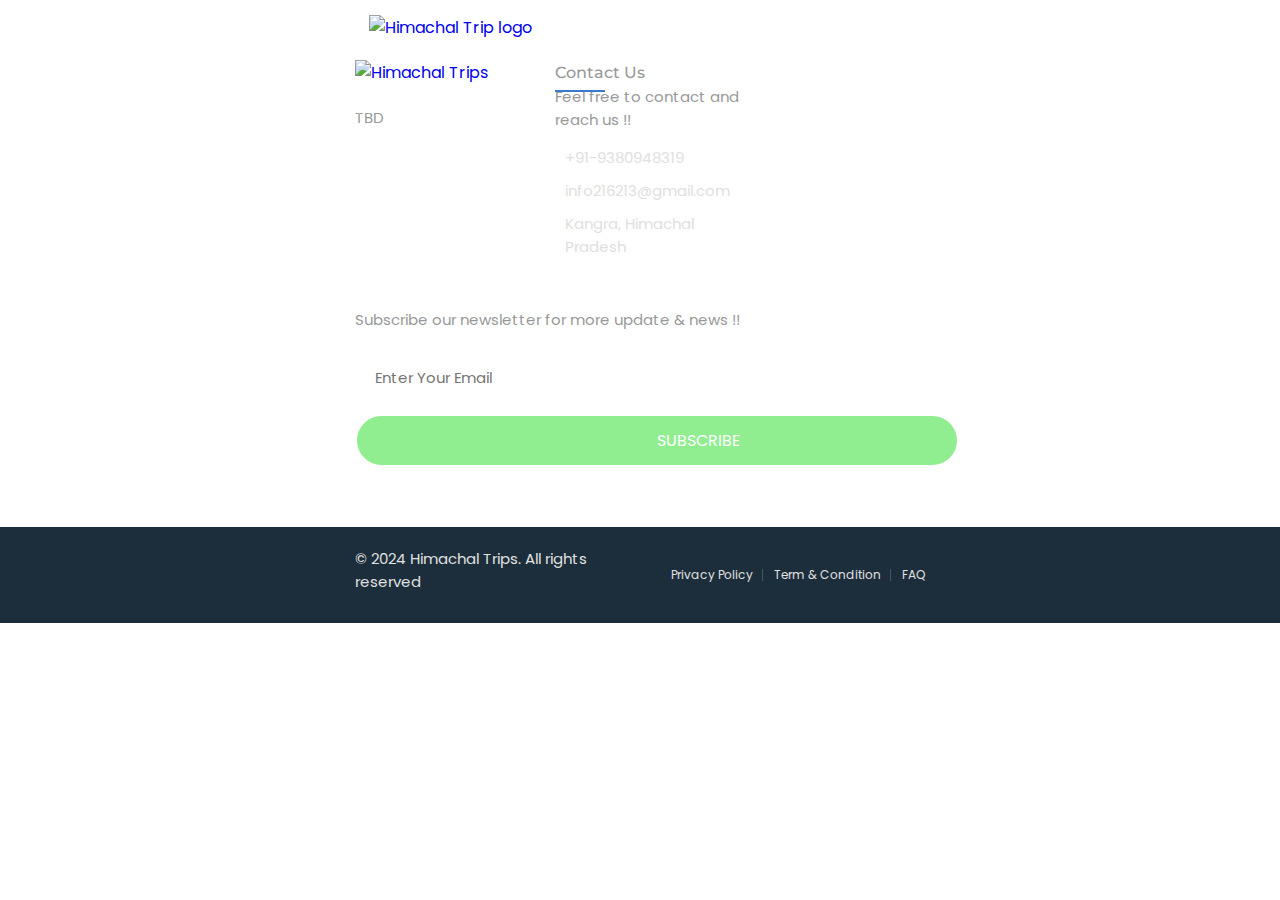
==== About Us Page/aboutus.html @ 24a139b8 "A" ====
<!DOCTYPE html>
<html lang="en">
<head>
  <meta charset="UTF-8">
  <meta http-equiv="X-UA-Compatible" content="IE=edge">
  <meta name="viewport" content="width=device-width, initial-scale=1.0">
  <title>Himachal Trip - Travel Agency</title>
  <link rel="shortcut icon" href="./favicon.svg" type="image/svg+xml">
  <link rel="stylesheet" href="./about us.css">
  <link rel="preconnect" href="https://fonts.googleapis.com">
  <link rel="preconnect" href="https://fonts.gstatic.com" crossorigin>
  <link href="https://fonts.googleapis.com/css2?family=Montserrat:wght@500;600;700;800&family=Poppins:wght@400;500;600;700&display=swap" rel="stylesheet">
</head>
<body id="top">
  <header class="header" data-header>
    <div class="header-top">
      <div class="container">
        <a href="#" class="logo">
          <img src="./assets/images/logo.svg" alt="Himachal Trip logo">
        </a>
      </div>
    </div>
    <div class="header-bottom">
      <div class="container">
        <ul class="social-list">
          <li><a href="https://www.facebook.com/aksihol" class="social-link" target="_blank" rel="noopener noreferrer"><ion-icon name="logo-facebook" aria-label="Facebook"></ion-icon></a></li>
          <li><a href="#" class="social-link"><ion-icon name="logo-twitter" aria-label="Twitter"></ion-icon></a></li>
          <li><a href="https://www.youtube.com/@akashsihol4386" class="social-link" target="_blank" rel="noopener noreferrer"><ion-icon name="logo-youtube" aria-label="YouTube"></ion-icon></a></li>
        </ul>
        <nav class="navbar" data-navbar>
          <ul class="navbar-list">
            <li><a href="C:\Users\Asus\OneDrive\Desktop\New folder\Himachal-Trips-main\index.html" class="navbar-link" data-nav-link>Home</a></li>
            <li><a href="#" class="navbar-link" data-nav-link>About Us</a></li>
            <li><a href="#destination" class="navbar-link" data-nav-link>Destination</a></li>
            <li><a href="#package" class="navbar-link" data-nav-link>Packages</a></li>
            <li><a href="#gallery" class="navbar-link" data-nav-link>Gallery</a></li>
            <li><a href="#contact" class="navbar-link" data-nav-link>Contact Us</a></li>
          </ul>
        </nav>
      </div>
    </div>
  </header>






    <!-- Main content of the page -->
    <main>
        <!-- Your content here -->
    </main>





































































    <footer class="footer">

      <div class="footer-top">
        <div class="container">
  
          <div class="footer-brand">
  
            <a href="#" class="logo">
              <img src="./assets/images/logo.svg" alt="Himachal Trips">
            </a>
  
            <p class="footer-text">
            TBD
            </p>
  
          </div>
  
          <div class="footer-contact">
  
            <h13 class="contact-title">Contact Us</h13>
  
            <p class="contact-text">
              Feel free to contact and reach us !!
            </p>
  
            <ul>
  
              <li class="contact-item">
                <ion-icon name="call-outline"></ion-icon>
  
                <a href="tel:+9380948319" class="contact-link">+91-9380948319</a>
              </li>
  
              <li class="contact-item">
                <ion-icon name="mail-outline"></ion-icon>
  
                <a href="mailto:info.tourly.com" class="contact-link">info216213@gmail.com</a>
              </li>
  
              <li class="contact-item">
                <ion-icon name="location-outline"></ion-icon>
  
                <address>Kangra, Himachal Pradesh</address>
              </li>
  
            </ul>
  
          </div>
  
          <div class="footer-form">
  
            <p class="form-text">
              Subscribe our newsletter for more update & news !!
            </p>
  
            <form action="" class="form-wrapper">
              <input type="email" name="email" class="input-field" placeholder="Enter Your Email" required>
  
              <button type="submit" class="btn btn-secondary">Subscribe</button>
            </form>
  
          </div>
  
        </div>
      </div>
  
      <div class="footer-bottom">
        <div class="container">
  
          <p class="copyright">
            &copy; 2024 <a href="">Himachal Trips</a>. All rights reserved
          </p>
  
          <ul class="footer-bottom-list">
  
            <li>
              <a href="#" class="footer-bottom-link">Privacy Policy</a>
            </li>
  
            <li>
              <a href="#" class="footer-bottom-link">Term & Condition</a>
            </li>
  
            <li>
              <a href="#" class="footer-bottom-link">FAQ</a>
            </li>
  
          </ul>
  
        </div>
      </div>
  
    </footer>
  
  
  
  
  
    <!-- 
      - #GO TO TOP
    -->
  
    <a href="#top" class="go-top" data-go-top>
      <ion-icon name="chevron-up-outline"></ion-icon>
    </a>
---- About Us Page/about us.css ----
:root {

  /**
   * colors
   */

  --united-nations-blue: hsl(214, 56%, 58%);
  --bright-navy-blue: hsl(214, 57%, 51%);
  --spanish-gray: hsl(0, 0%, 60%);
  --black-coral: hsl(225, 8%, 42%);
  --oxford-blue: hsl(208, 97%, 12%);
  --yale-blue: hsl(214, 72%, 33%);
  --blue-ncs: hsl(197, 100%, 36%);
  --gunmetal: hsl(206, 34%, 20%);
  --gainsboro: hsl(0, 0%, 88%);
  --cultured: hsl(0, 0%, 98%);
  --white: hsl(0, 0%, 100%);
  --black: hsl(0, 0%, 0%);
  --onyx: hsl(0, 0%, 25%);
  --jet: hsl(0, 0%, 20%);

  /**
   * typography
   */

  --ff-poppins: "Poppins", sans-serif;
  --ff-montserrat: "Montserrat", sans-serif;

  --fs-1: calc(20px + 3.5vw);
  --fs-2: calc(18px + 1.6vw);
  --fs-3: calc(16px + 0.45vw);
  --fs-4: 15px;
  --fs-5: 14px;
  --fs-6: 13px;
  --fs-7: 12px;
  --fs-8: 11px;

  --fw-500: 500;
  --fw-600: 600;
  --fw-700: 700;
  --fw-800: 800;

  /**
   * transition
   */

  --transition: 0.25s ease-in-out;

  /**
   * spacing
   */

  --section-padding: 60px;

  /**
   * border-radius
   */

  --radius-15: 15px;
  --radius-25: 25px;

}





/*-----------------------------------*\
 * #RESET
\*-----------------------------------*/

*, *::before, *::after {
  margin: 0;
  padding: 0;
  box-sizing: border-box;
}

li { list-style: none; }

a { text-decoration: none; }

a,
img,
span,
input,
label,
button,
ion-icon { display: block; }

input,
button {
  background: lightgreen;
  border: none;
  font: inherit;
}

button { cursor: pointer; }

input { width: 100%; }

ion-icon { pointer-events: none; }

html {
  font-family: var(--ff-poppins);
  scroll-behavior: smooth;
}

body { background: var(--white); }





/*-----------------------------------*\
 * #REUSED STYLE
\*-----------------------------------*/

.container { padding-inline: 15px; }

.btn {
  color: var(--white);
  text-transform: uppercase;
  font-size: var(--fs-5);
  border-radius: 100px;
  padding: var(--padding, 8px 18px);
  border: var(--border-width, 2px) solid transparent;
  transition: var(--transition);
}

.btn-primary {
  background: var(--bright-navy-blue);
  border-color: var(--bright-navy-blue);
}

.btn-primary:is(:hover, :focus) {
  background: var(--yale-blue);
  border-color: var(--yale-blue);
}

.btn-secondary { border-color: var(--white); }

.btn-secondary:is(:hover, :focus) { background: hsla(0, 0%, 100%, 0.1); }

.h1,
.h2,
.h3 {
  font-weight: var(--fw-800);
  font-family: var(--ff-montserrat);
  text-transform: uppercase;
}

.h1 {
  color: var(--white);
  font-size: var(--fs-1);
}

.h2,
.h3 { color: var(--gunmetal); }

.h2 { font-size: var(--fs-2); }

.h3 {
  font-size: var(--fs-3);
  font-weight: var(--fw-700);
}

.section-subtitle {
  color: var(--bright-navy-blue);
  font-size: var(--fs-5);
  text-transform: uppercase;
  font-family: var(--ff-montserrat);
  margin-bottom: 8px;
}

.section-title { margin-bottom: 15px; }

.section-text {
  color: var(--black-coral);
  margin-bottom: 30px;
}

.card-text {
  color: var(--black-coral);
  font-size: var(--fs-5);
}





/*-----------------------------------*\
 * #HEADER
\*-----------------------------------*/

.header {
  position: absolute;
  top: 0;
  left: 0;
  width: 100%;
  padding-top: 61px;
  z-index: 4;
}

.header-top {
  position: absolute;
  top: 0;
  left: 0;
  width: 100%;
  transition: var(--transition);
  border-bottom: 1px solid hsla(0, 0%, 100%, 0.1);
  padding-block: 15px;
  z-index: 1;
}

.header.active .header-top {
  position: fixed;
  background: var(--gunmetal);
}

.header-top .container {
  display: grid;
  grid-template-columns: repeat(3, 1fr);
  justify-items: flex-start;
  align-items: center;
}

.helpline-box .wrapper { display: none; }

.helpline-box .icon-box {
  background: var(--bright-navy-blue);
  padding: 6px;
  border-radius: 50%;
  color: var(--white);
}

.helpline-box .icon-box ion-icon { --ionicon-stroke-width: 40px; }

.header-top .logo { margin-inline: auto; }

.header-top .logo img { max-width: 100px; }

.header-btn-group {
  justify-self: flex-end;
  display: flex;
  align-items: center;
  gap: 10px;
  color: var(--white);
}

.search-btn,
.nav-open-btn {
  font-size: 30px;
  color: inherit;
}

.search-btn { font-size: 20px; }

.header-bottom { border-bottom: 1px solid hsla(0, 0%, 100%, 0.1); }

.header-bottom .container {
  display: flex;
  justify-content: space-between;
  align-items: center;
  padding-block: 15px;
}

.social-list {
  display: flex;
  align-items: center;
  gap: 5px;
}

.social-link {
  color: var(--white);
  padding: 8px;
  border: 1px solid hsla(0, 0%, 100%, 0.3);
  border-radius: 50%;
  font-size: 15px;
  transition: var(--transition);
}

.social-link:is(:hover, :focus) { background: hsla(0, 0%, 100%, 0.2); }

.header .btn { --padding: 4px 20px; }

.header .navbar {
  position: fixed;
  top: 0;
  right: -300px;
  width: 100%;
  max-width: 300px;
  height: 100%;
  background: var(--white);
  visibility: hidden;
  pointer-events: none;
  transition: 0.15s ease-in;
  z-index: 3;
}

.navbar.active {
  right: 0;
  visibility: visible;
  pointer-events: all;
  transition: 0.25s ease-out;
}

.navbar-top {
  display: flex;
  justify-content: space-between;
  align-items: center;
  padding: 40px 15px;
}

.navbar-top .logo img { width: 150px; }

.nav-close-btn {
  font-size: 20px;
  color: var(--bright-navy-blue);
}

.nav-close-btn ion-icon { --ionicon-stroke-width: 80px; }

.navbar-list { border-top: 1px solid hsla(0, 0%, 0%, 0.1); }

.navbar-list li { border-bottom: 1px solid hsla(0, 0%, 0%, 0.1); }

.navbar-link {
  padding: 15px 20px;
  color: var(--jet);
  font-weight: var(--fw-500);
  font-size: var(--fs-4);
  transition: var(--transition);
  text-transform: capitalize;
}

.navbar-link:is(:hover, :focus) { color: var(--bright-navy-blue); }

.overlay {
  position: fixed;
  inset: 0;
  background: var(--black);
  opacity: 0;
  pointer-events: none;
  z-index: 2;
  transition: var(--transition);
}

.overlay.active {
  opacity: 0.7;
  pointer-events: all;
}


 /*-----------------------------------*\
   * #HERO
  \*-----------------------------------*/
  

.hero {
  background-image: url("./About\ us\ images/book1");
  background-repeat: no-repeat;
  background-size: cover;
  background-position: center;
  background-color: hsla(0, 0%, 0%, 0.7);
  background-blend-mode: overlay;
  display: grid;
  place-items: center;
  min-height: 600px;
  text-align: center;
  padding-top: 125px;
}

.hero-title { margin-bottom: 20px; }

.hero-text {
  color: var(--white);
  font-size: var(--fs 1);
  margin-bottom: 30px;
}

.btn-group {
  display: flex;
  flex-wrap: wrap;
  justify-content: center;
  align-items: center;
  gap: 10px;
}


 
  /*-----------------------------------*\
   * #FOOTER
  \*-----------------------------------*/
  
  .footer-top {
    background: var(--white);
    padding-block: var(--section-padding);
    color: var(--spanish-gray);
  }
  
  .footer-brand { margin-bottom: 30px; }

  .footer-brand img { width: 180px; }
  
  .footer-brand .logo { margin-bottom: 20px; }
  
  .footer-text {
    font-size: var(--fs-5);
    line-height: 1.7;
  }
  
  .footer-contact { margin-bottom: 30px; }
  
  .contact-title {
    position: relative;
    font-family: var(--ff-montserrat);
    font-weight: var(--fw-500);
    margin-bottom: 30px;
  }
  
  .contact-title::after {
    content: "";
    position: absolute;
    bottom: -10px;
    left: 0;
    width: 50px;
    height: 2px;
    background: var(--bright-navy-blue);
  }
  
  .contact-text {
    font-size: var(--fs-5);
    margin-bottom: 15px;
    max-width: 200px;
  }
  
  .contact-item {
    display: flex;
    justify-content: flex-start;
    align-items: center;
    gap: 10px;
    margin-bottom: 10px;
  }
  
  .contact-item ion-icon { --ionicon-stroke-width: 40px; }
  
  .contact-link,
  address {
    font-style: normal;
    color: var(--gainsboro);
    font-size: var(--fs-5);
  }
  
  .contact-link:is(:hover, :focus) { color: var(--white); }
  
  .form-text {
    font-size: var(--fs-5);
    margin-bottom: 20px;
  }
  
  .footer-form .input-field {
    background: var(--white);
    font-size: var(--fs-5);
    padding: 15px 20px;
    border-radius: 100px;
    margin-bottom: 10px;
  }
  
  .footer-form .btn { width: 100%; }
  
  .footer-bottom {
    --gunmetal: hsl(205, 36%, 17%);
    background: var(--gunmetal);
    padding-block: 20px;
    text-align: center;
  }
  
  .copyright {
    color: var(--gainsboro);
    font-size: var(--fs-5);
    margin-bottom: 10px;
  }
  
  .copyright a {
    color: inherit;
    display: inline-block;
  }
  
  .copyright a:is(:hover, :focus) { color: var(--white); }
  
  .footer-bottom-list {
    display: flex;
    align-items: center;
    justify-content: center;
    gap: 21px;
  }
  
  .footer-bottom-list > li { position: relative; }
  
  .footer-bottom-list > li:not(:last-child)::after {
    content: "";
    position: absolute;
    top: 3px;
    right: -10px;
    bottom: 3px;
    width: 1px;
    background: hsla(0, 0%, 100%, 0.2);
  }
  
  .footer-bottom-link {
    color: var(--gainsboro);
    font-size: var(--fs-7);
    transition: var(--transition);
  }
  
  .footer-bottom-link:is(:hover, :focus) { color: var(--white); }
  
  
  .go-top {
    position: fixed;
    bottom: 15px;
    right: 15px;
    width: 35px;
    height: 35px;
    background: var(--bright-navy-blue);
    color: var(--white);
    display: grid;
    place-items: center;
    font-size: 18px;
    border-radius: 6px;
    box-shadow: 0 1px 3px hsla(0, 0%, 0%, 0.5);
    opacity: 0;
    transform: translateY(10px);
    visibility: hidden;
    transition: var(--transition);
  }
  
  .go-top.active {
    opacity: 0.8;
    transform: translateY(0);
    visibility: visible;
  }
  
  .go-top:is(:hover, :focus) { opacity: 1; }
  
  
  
  
  
  /*-----------------------------------*\
   * #MEDIA QUERIES
  \*-----------------------------------*/
  
  /**
   * responsive for larger than 580px screen
   */
  
  @media (min-width: 580px) {
  
    /**
     * REUSED STYLE
     */
  
    .container {
      max-width: 580px;
      margin-inline: auto;
    }
  
    .btn {
      --fs-5: 16px;
      --padding: 12px 300px;
    }
  
    section:not(.cta) :is(.section-subtitle, .section-title, .section-text) {
      text-align: center;
    }
  
    .section-text { margin-bottom: 40px; }
  
    .card-text { --fs-5: 15px; }
  
  
  
    /**
     * HEADER
     */
  
    .header { padding-top: 83px; }
  
    .helpline-box .icon-box { padding: 14px; }
  
    .header-top .logo img { max-width: unset; }
  
    .search-btn { font-size: 30px; }
  
    .nav-open-btn { font-size: 40px; }
  
    .header .btn {
      --fs-5: 14px;
      --padding: 6px 20px;
    }
  
  
  
    /**
     * HERO
     */
  
    .hero {
      min-height: 500px;
      padding-top: 25px;
    }
  
    .hero-text { --fs-3: 12px; }
  
    .btn-group { gap: 10px; }
  
  
    * POPULAR
    */
 
   .popular-card .card-content { right: auto; }
 
 
 
   /**
    * FOOTER
    */
 
   .footer .container {
     display: grid;
     grid-template-columns: 1fr 1fr;
     gap: 10px;
   }
 
   .footer-form { grid-column: span 20; }
 
   .footer-bottom { text-align: left; }
 
   .copyright { margin-bottom: 10; }
 
   .footer-bottom-list { justify-content: flex-end; }
 
 }
 
 
 
 
 
 /**
  * responsive for larger than 768px screen
  */
 
 @media (min-width: 768px) {
 
   /**
    * CUSTOM PROPERTY
    */
 
   :root {
 
     /**
      * typography
      */
 
     --fs-5: 15px;
 
   }
 
 
 
   /**
    * REUSED STYLE
    */
 
   .container { max-width: 600px; }
 
   .section-text {
     max-width: 60ch;
     margin-inline: auto;
   }
 
 
 
   /**
    * HEADER
    */
 
   .helpline-box {
     display: flex;
     justify-content: flex-start;
     align-items: center;
     gap: 10px;
   }
 
   .helpline-box .wrapper {
     display: block;
     color: var(--white);
     font-size: var(--fs-6);
   }
 
   .social-list { gap: 10px; }
 
 
 
   /**
    * POPULAR
    */
 
   .popular-list {
     display: grid;
     grid-template-columns: 1fr 1fr;
     gap: 30px;
     margin-bottom: 50px;
   }
 
   .popular-list > li:not(:last-child) { margin-bottom: 0; }
 
   .popular-card .card-content { right: 20px; }
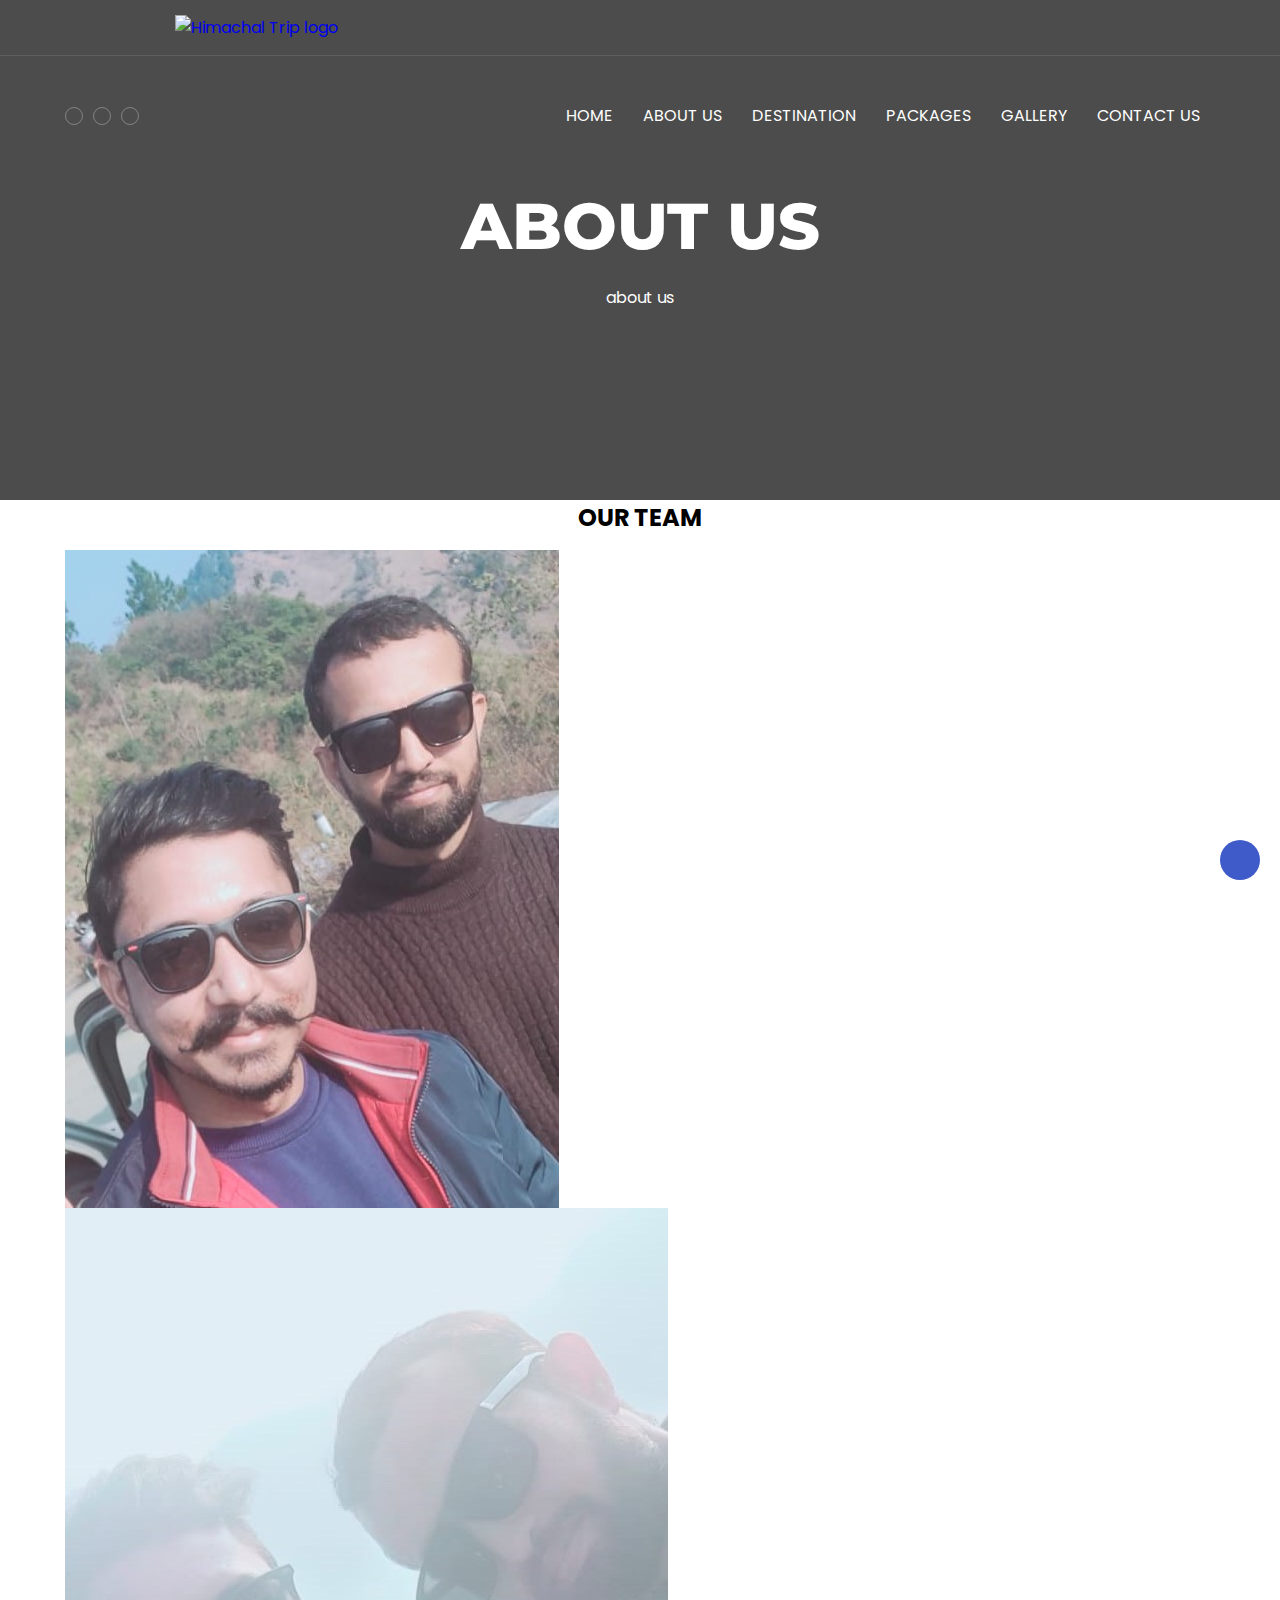
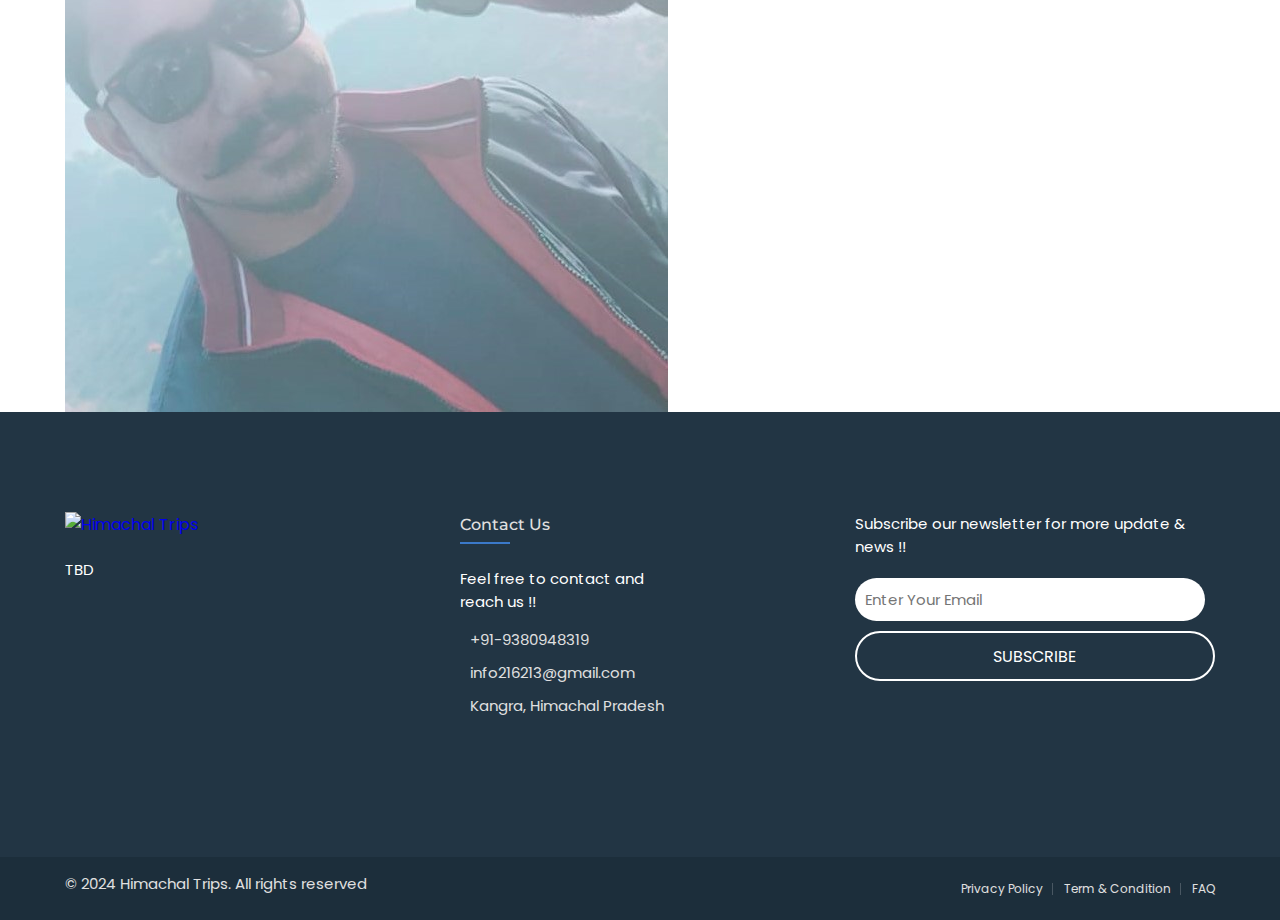
==== commit b0bd4549: "test" ====
--- a/About Us Page/aboutus.html
+++ b/About Us Page/aboutus.html
@@ -42,188 +42,195 @@
   </header>
 
 
-
-
-
-
-    <!-- Main content of the page -->
+  <!-- 
+    - #Main part
+  -->
+
+  <main>
+    <section class="hero" id="home">
+      <div class="container">
+        <h2 class="h1 hero-title">About Us</h2>
+        <p class="hero-text">about us</p>
+      </div>
+
+
+    </section>
+
     <main>
-        <!-- Your content here -->
-    </main>
-
-
-
-
-
-
-
-
-
-
-
-
-
-
-
-
-
-
-
-
-
-
-
-
-
-
-
-
-
-
-
-
-
-
-
-
-
-
-
-
-
-
-
-
-
-
-
-
-
-
-
-
-
-
-
-
-
-
-
-
-
-
-
-
-
-
-
-
-
-    <footer class="footer">
-
-      <div class="footer-top">
+      <section class="our team">
         <div class="container">
-  
-          <div class="footer-brand">
-  
-            <a href="#" class="logo">
-              <img src="./assets/images/logo.svg" alt="Himachal Trips">
-            </a>
-  
-            <p class="footer-text">
-            TBD
-            </p>
-  
+          <h2 class="section-title">OUR TEAM</h2>
+          <div class="destination-list">
+            <div class="destination-item">
+              <img src="About us images/OUR TEAM1.jpeg" alt="">
+              <h30 class="destination-title"></h30> 
+            </div>
+
+            <div class="destination-item">
+                <img src="./About us images/OUR TEAM2.jpeg" alt="Destination 2">
+                <h30 class="destination-title"></h30>
+                
+              </div>
+            
+            
+            <!-- Add more destination items as needed -->
           </div>
-  
-          <div class="footer-contact">
-  
-            <h13 class="contact-title">Contact Us</h13>
-  
-            <p class="contact-text">
-              Feel free to contact and reach us !!
-            </p>
-  
-            <ul>
-  
-              <li class="contact-item">
-                <ion-icon name="call-outline"></ion-icon>
-  
-                <a href="tel:+9380948319" class="contact-link">+91-9380948319</a>
-              </li>
-  
-              <li class="contact-item">
-                <ion-icon name="mail-outline"></ion-icon>
-  
-                <a href="mailto:info.tourly.com" class="contact-link">info216213@gmail.com</a>
-              </li>
-  
-              <li class="contact-item">
-                <ion-icon name="location-outline"></ion-icon>
-  
-                <address>Kangra, Himachal Pradesh</address>
-              </li>
-  
-            </ul>
-  
-          </div>
-  
-          <div class="footer-form">
-  
-            <p class="form-text">
-              Subscribe our newsletter for more update & news !!
-            </p>
-  
-            <form action="" class="form-wrapper">
-              <input type="email" name="email" class="input-field" placeholder="Enter Your Email" required>
-  
-              <button type="submit" class="btn btn-secondary">Subscribe</button>
-            </form>
-  
-          </div>
-  
-        </div>
-      </div>
-  
-      <div class="footer-bottom">
-        <div class="container">
-  
-          <p class="copyright">
-            &copy; 2024 <a href="">Himachal Trips</a>. All rights reserved
-          </p>
-  
-          <ul class="footer-bottom-list">
-  
-            <li>
-              <a href="#" class="footer-bottom-link">Privacy Policy</a>
-            </li>
-  
-            <li>
-              <a href="#" class="footer-bottom-link">Term & Condition</a>
-            </li>
-  
-            <li>
-              <a href="#" class="footer-bottom-link">FAQ</a>
-            </li>
-  
-          </ul>
-  
-        </div>
-      </div>
-  
-    </footer>
+        </div>
+      </section>
+     </main>
+     
+ 
+ 
   
   
+</body>
+</html>
+
+    </section>
+  </main>
+
   
-  
-  
-    <!-- 
-      - #GO TO TOP
-    -->
-  
-    <a href="#top" class="go-top" data-go-top>
-      <ion-icon name="chevron-up-outline"></ion-icon>
-    </a>
-  
-  
-  +
+
+  <!-- 
+    - #FOOTER
+  -->
+
+  <footer class="footer">
+
+    <div class="footer-top">
+      <div class="container">
+
+        <div class="footer-brand">
+
+          <a href="#" class="logo">
+            <img src="./assets/images/logo.svg" alt="Himachal Trips">
+          </a>
+
+          <p class="footer-text">
+          TBD
+          </p>
+
+        </div>
+
+        <div class="footer-contact">
+
+          <h13 class="contact-title">Contact Us</h13>
+
+          <p class="contact-text">
+            Feel free to contact and reach us !!
+          </p>
+
+          <ul>
+
+            <li class="contact-item">
+              <ion-icon name="call-outline"></ion-icon>
+
+              <a href="tel:+9380948319" class="contact-link">+91-9380948319</a>
+            </li>
+
+            <li class="contact-item">
+              <ion-icon name="mail-outline"></ion-icon>
+
+              <a href="mailto:info.tourly.com" class="contact-link">info216213@gmail.com</a>
+            </li>
+
+            <li class="contact-item">
+              <ion-icon name="location-outline"></ion-icon>
+
+              <address>Kangra, Himachal Pradesh</address>
+            </li>
+
+          </ul>
+
+        </div>
+
+        <div class="footer-form">
+
+          <p class="form-text">
+            Subscribe our newsletter for more update & news !!
+          </p>
+
+          <form action="" class="form-wrapper">
+            <input type="email" name="email" class="input-field" placeholder="Enter Your Email" required>
+
+            <button type="submit" class="btn btn-secondary">Subscribe</button>
+          </form>
+
+        </div>
+
+      </div>
+    </div>
+
+    <div class="footer-bottom">
+      <div class="container">
+
+        <p class="copyright">
+          &copy; 2024 <a href="">Himachal Trips</a>. All rights reserved
+        </p>
+
+        <ul class="footer-bottom-list">
+
+          <li>
+            <a href="#" class="footer-bottom-link">Privacy Policy</a>
+          </li>
+
+          <li>
+            <a href="#" class="footer-bottom-link">Term & Condition</a>
+          </li>
+
+          <li>
+            <a href="#" class="footer-bottom-link">FAQ</a>
+          </li>
+
+        </ul>
+
+      </div>
+    </div>
+
+  </footer>
+
+
+
+
+
+  <!-- 
+    - #GO TO TOP
+  -->
+
+  <a href="#top" class="go-top" data-go-top>
+    <ion-icon name="chevron-up-outline"></ion-icon>
+  </a>
+
+
+
+
+
+  <!-- 
+    - custom js link
+  -->
+  <script src="./assets/js/script.js"></script>
+
+  <!-- 
+    - ionicon link
+  -->
+  <script type="module" src="https://unpkg.com/ionicons@5.5.2/dist/ionicons/ionicons.esm.js"></script>
+  <script nomodule src="https://unpkg.com/ionicons@5.5.2/dist/ionicons/ionicons.js"></script>
+
+</body>
+
+</html>
+
+
+
+
+
+
+
+
+
+
+
+
+
+
--- a/About Us Page/about us.css
+++ b/About Us Page/about us.css
@@ -1,3 +1,19 @@
+/*-----------------------------------*\
+ * #style.css
+\*-----------------------------------*/
+
+/**
+ * copyright 2022 codewithsadee
+ */
+
+
+
+
+
+/*-----------------------------------*\
+ * #CUSTOM PROPERTY
+\*-----------------------------------*/
+
 :root {
 
   /**
@@ -351,13 +367,15 @@
 }
 
 
- /*-----------------------------------*\
-   * #HERO
-  \*-----------------------------------*/
-  
+
+
+
+/*-----------------------------------*\
+ * #HERO
+\*-----------------------------------*/
 
 .hero {
-  background-image: url("./About\ us\ images/book1");
+  background-image: url("../Booking\ page/booking images/book2.jpg");
   background-repeat: no-repeat;
   background-size: cover;
   background-position: center;
@@ -387,343 +405,726 @@
 }
 
 
+
+
+
+/*-----------------------------------*\
+ * #TOUR SEARCH
+\*-----------------------------------*/
+
+.tour-search {
+  background: var(--yale-blue);
+  padding-block: var(--section-padding);
+}
+
+.tour-search-form .input-label {
+  color: var(--white);
+  font-size: var(--fs-4);
+  margin-left: 20px;
+  margin-bottom: 10px;
+}
+
+.tour-search-form .input-field {
+  background: var(--white);
+  padding: 10px 15px;
+  font-size: var(--fs-5);
+  border-radius: 50px;
+}
+
+.tour-search-form .input-field::placeholder { color: var(--spanish-gray); }
+
+.tour-search-form .input-field::-webkit-datetime-edit {
+  color: var(--spanish-gray);
+  text-transform: uppercase;
+}
+
+.tour-search-form .input-wrapper { margin-bottom: 15px; }
+
+.tour-search .btn {
+  width: 100%;
+  --border-width: 1px;
+  font-weight: var(--fw-600);
+  margin-top: 35px;
+}
+
+
+
+
+
+/*-----------------------------------*\
+ * #FOOTER
+\*-----------------------------------*/
+
+.footer-top {
+  background: var(--white);
+  padding-block: var(--section-padding);
+  color: var(--spanish-gray);
+}
+
+.footer-brand { margin-bottom: 30px; }
+
+.footer-brand img { width: 180px; }
+
+.footer-brand .logo { margin-bottom: 20px; }
+
+.footer-text {
+  font-size: var(--fs-5);
+  line-height: 1.7;
+}
+
+.footer-contact { margin-bottom: 30px; }
+
+.contact-title {
+  position: relative;
+  font-family: var(--ff-montserrat);
+  font-weight: var(--fw-500);
+  margin-bottom: 30px;
+}
+
+.contact-title::after {
+  content: "";
+  position: absolute;
+  bottom: -10px;
+  left: 0;
+  width: 50px;
+  height: 2px;
+  background: var(--bright-navy-blue);
+}
+
+.contact-text {
+  font-size: var(--fs-5);
+  margin-bottom: 15px;
+  max-width: 200px;
+}
+
+.contact-item {
+  display: flex;
+  justify-content: flex-start;
+  align-items: center;
+  gap: 10px;
+  margin-bottom: 10px;
+}
+
+.contact-item ion-icon { --ionicon-stroke-width: 40px; }
+
+.contact-link,
+address {
+  font-style: normal;
+  color: var(--gainsboro);
+  font-size: var(--fs-5);
+}
+
+.contact-link:is(:hover, :focus) { color: var(--white); }
+
+.form-text {
+  font-size: var(--fs-5);
+  margin-bottom: 20px;
+}
+
+.footer-form .input-field {
+  background: var(--white);
+  font-size: var(--fs-5);
+  padding: 15px 20px;
+  border-radius: 100px;
+  margin-bottom: 10px;
+}
+
+.footer-form .btn { width: 100%; }
+
+.footer-bottom {
+  --gunmetal: hsl(205, 36%, 17%);
+  background: var(--gunmetal);
+  padding-block: 20px;
+  text-align: center;
+}
+
+.copyright {
+  color: var(--gainsboro);
+  font-size: var(--fs-5);
+  margin-bottom: 10px;
+}
+
+.copyright a {
+  color: inherit;
+  display: inline-block;
+}
+
+.copyright a:is(:hover, :focus) { color: var(--white); }
+
+.footer-bottom-list {
+  display: flex;
+  align-items: center;
+  justify-content: center;
+  gap: 21px;
+}
+
+.footer-bottom-list > li { position: relative; }
+
+.footer-bottom-list > li:not(:last-child)::after {
+  content: "";
+  position: absolute;
+  top: 3px;
+  right: -10px;
+  bottom: 3px;
+  width: 1px;
+  background: hsla(0, 0%, 100%, 0.2);
+}
+
+.footer-bottom-link {
+  color: var(--gainsboro);
+  font-size: var(--fs-7);
+  transition: var(--transition);
+}
+
+.footer-bottom-link:is(:hover, :focus) { color: var(--white); }
+
+
+
+
+
+
+
+
+
+/*-----------------------------------*\
+ * #MEDIA QUERIES
+\*-----------------------------------*/
+
+/**
+ * responsive for larger than 580px screen
+ */
+
+@media (min-width: 580px) {
+
+  /**
+   * REUSED STYLE
+   */
+
+  .container {
+    max-width: 580px;
+    margin-inline: auto;
+  }
+
+  .btn {
+    --fs-5: 16px;
+    --padding: 12px 300px;
+  }
+
+  section:not(.cta) :is(.section-subtitle, .section-title, .section-text) {
+    text-align: center;
+  }
+
+  .section-text { margin-bottom: 40px; }
+
+  .card-text { --fs-5: 15px; }
+
+
+
+  /**
+   * HEADER
+   */
+
+  .header { padding-top: 83px; }
+
+  .helpline-box .icon-box { padding: 14px; }
+
+  .header-top .logo img { max-width: unset; }
+
+  .search-btn { font-size: 30px; }
+
+  .nav-open-btn { font-size: 40px; }
+
+  .header .btn {
+    --fs-5: 14px;
+    --padding: 6px 20px;
+  }
+
+
+
+  /**
+   * HERO
+   */
+
+  .hero {
+    min-height: 500px;
+    padding-top: 25px;
+  }
+
+  .hero-text { --fs-3: 12px; }
+
+  .btn-group { gap: 10px; }
+
+
+
+
+
+
+
  
-  /*-----------------------------------*\
-   * #FOOTER
-  \*-----------------------------------*/
-  
-  .footer-top {
-    background: var(--white);
-    padding-block: var(--section-padding);
-    color: var(--spanish-gray);
-  }
-  
-  .footer-brand { margin-bottom: 30px; }
-
-  .footer-brand img { width: 180px; }
-  
-  .footer-brand .logo { margin-bottom: 20px; }
-  
-  .footer-text {
-    font-size: var(--fs-5);
-    line-height: 1.7;
-  }
-  
-  .footer-contact { margin-bottom: 30px; }
-  
-  .contact-title {
-    position: relative;
-    font-family: var(--ff-montserrat);
-    font-weight: var(--fw-500);
-    margin-bottom: 30px;
-  }
-  
-  .contact-title::after {
-    content: "";
-    position: absolute;
-    bottom: -10px;
-    left: 0;
-    width: 50px;
-    height: 2px;
-    background: var(--bright-navy-blue);
-  }
-  
-  .contact-text {
-    font-size: var(--fs-5);
-    margin-bottom: 15px;
-    max-width: 200px;
-  }
-  
-  .contact-item {
+
+
+
+  /**
+   * FOOTER
+   */
+
+  .footer .container {
+    display: grid;
+    grid-template-columns: 1fr 1fr;
+    gap: 10px;
+  }
+
+  .footer-form { grid-column: span 20; }
+
+  .footer-bottom { text-align: left; }
+
+  .copyright { margin-bottom: 10; }
+
+  .footer-bottom-list { justify-content: flex-end; }
+
+}
+
+
+
+
+
+/**
+ * responsive for larger than 768px screen
+ */
+
+@media (min-width: 768px) {
+
+  /**
+   * CUSTOM PROPERTY
+   */
+
+  :root {
+
+    /**
+     * typography
+     */
+
+    --fs-5: 15px;
+
+  }
+
+
+
+  /**
+   * REUSED STYLE
+   */
+
+  .container { max-width: 600px; }
+
+  .section-text {
+    max-width: 60ch;
+    margin-inline: auto;
+  }
+
+
+
+  /**
+   * HEADER
+   */
+
+  .helpline-box {
     display: flex;
     justify-content: flex-start;
     align-items: center;
     gap: 10px;
-    margin-bottom: 10px;
-  }
+  }
+
+  .helpline-box .wrapper {
+    display: block;
+    color: var(--white);
+    font-size: var(--fs-6);
+  }
+
+  .social-list { gap: 10px; }
+
+
+
+  /**
+   * FOOTER
+   */
+
   
-  .contact-item ion-icon { --ionicon-stroke-width: 40px; }
+
+
+
+
+/**
+ * responsive for larger than 992px screen
+ */
+
+@media (min-width: 992px) {
+
+  /**
+   * REUSED STYLE
+   */
+
+  .container { max-width: 1050px; }
+
+
+
+  /**
+   * HEADER
+   */
+
+  .header.active .header-top {
+    position: unset;
+    background: unset;
+  }
+
+  .nav-open-btn,
+  .navbar-top { display: none; }
+
+  .header-bottom { border-bottom: none; }
+
+  .header.active .header-bottom {
+    position: fixed;
+    top: 0;
+    left: 0;
+    width: 100%;
+    background: var(--white);
+    color: var(--onyx);
+    box-shadow: 0 2px 5px hsla(0, 0%, 0%, 0.08);
+    transition: var(--transition);
+  }
+
+  .header-bottom .container { padding-block: 0; }
+
+  .header .navbar { all: unset; }
+
+  .navbar-list {
+    border-top: none;
+    display: flex;
+    justify-content: center;
+    align-items: center;
+  }
+
+  .navbar-list li { border-bottom: none; }
+
+  .navbar-link {
+    color: var(--white);
+    --fs-4: 16px;
+    font-weight: unset;
+    text-transform: uppercase;
+    padding: 20px 15px;
+  }
+
+  .header.active .navbar-link { color: var(--onyx); }
+
+  .header.active .navbar-link:is(:hover, :focus) { color: var(--bright-navy-blue); }
+
+  .header.active .social-link {
+    color: var(--onyx);
+    border-color: hsla(0, 0%, 0%, 0.15);
+  }
+
+  .overlay { display: none; }
+
+
+
+  /**
+   * HERO
+   */
+
+  .hero .container { max-width: 740px; }
+
+
+
+
   
-  .contact-link,
-  address {
-    font-style: normal;
-    color: var(--gainsboro);
-    font-size: var(--fs-5);
-  }
-  
-  .contact-link:is(:hover, :focus) { color: var(--white); }
-  
-  .form-text {
-    font-size: var(--fs-5);
-    margin-bottom: 20px;
-  }
-  
-  .footer-form .input-field {
-    background: var(--white);
-    font-size: var(--fs-5);
-    padding: 15px 20px;
-    border-radius: 100px;
-    margin-bottom: 10px;
-  }
-  
-  .footer-form .btn { width: 100%; }
-  
-  .footer-bottom {
-    --gunmetal: hsl(205, 36%, 17%);
-    background: var(--gunmetal);
-    padding-block: 20px;
-    text-align: center;
-  }
-  
-  .copyright {
-    color: var(--gainsboro);
-    font-size: var(--fs-5);
-    margin-bottom: 10px;
-  }
-  
-  .copyright a {
-    color: inherit;
-    display: inline-block;
-  }
-  
-  .copyright a:is(:hover, :focus) { color: var(--white); }
-  
-  .footer-bottom-list {
-    display: flex;
-    align-items: center;
-    justify-content: center;
-    gap: 21px;
-  }
-  
-  .footer-bottom-list > li { position: relative; }
-  
-  .footer-bottom-list > li:not(:last-child)::after {
-    content: "";
-    position: absolute;
-    top: 3px;
-    right: -10px;
-    bottom: 3px;
-    width: 1px;
-    background: hsla(0, 0%, 100%, 0.2);
-  }
-  
-  .footer-bottom-link {
-    color: var(--gainsboro);
-    font-size: var(--fs-7);
-    transition: var(--transition);
-  }
-  
-  .footer-bottom-link:is(:hover, :focus) { color: var(--white); }
-  
-  
-  .go-top {
-    position: fixed;
-    bottom: 15px;
-    right: 15px;
-    width: 35px;
-    height: 35px;
-    background: var(--bright-navy-blue);
-    color: var(--white);
-    display: grid;
-    place-items: center;
-    font-size: 18px;
-    border-radius: 6px;
-    box-shadow: 0 1px 3px hsla(0, 0%, 0%, 0.5);
-    opacity: 0;
-    transform: translateY(10px);
-    visibility: hidden;
-    transition: var(--transition);
-  }
-  
-  .go-top.active {
-    opacity: 0.8;
-    transform: translateY(0);
-    visibility: visible;
-  }
-  
-  .go-top:is(:hover, :focus) { opacity: 1; }
-  
-  
-  
-  
-  
-  /*-----------------------------------*\
-   * #MEDIA QUERIES
-  \*-----------------------------------*/
-  
-  /**
-   * responsive for larger than 580px screen
-   */
-  
-  @media (min-width: 580px) {
-  
+
+
+/**
+ * responsive for larger than 1200px screen
+ */
+
+@media (min-width: 1200px) {
+
+  /**
+   * CUSTOM PROPERTY
+   */
+
+  :root {
+
     /**
-     * REUSED STYLE
+     * spacing
      */
-  
-    .container {
-      max-width: 580px;
-      margin-inline: auto;
-    }
-  
-    .btn {
-      --fs-5: 16px;
-      --padding: 12px 300px;
-    }
-  
-    section:not(.cta) :is(.section-subtitle, .section-title, .section-text) {
-      text-align: center;
-    }
-  
-    .section-text { margin-bottom: 40px; }
-  
-    .card-text { --fs-5: 15px; }
-  
-  
-  
-    /**
-     * HEADER
-     */
-  
-    .header { padding-top: 83px; }
-  
-    .helpline-box .icon-box { padding: 14px; }
-  
-    .header-top .logo img { max-width: unset; }
-  
-    .search-btn { font-size: 30px; }
-  
-    .nav-open-btn { font-size: 40px; }
-  
-    .header .btn {
-      --fs-5: 14px;
-      --padding: 6px 20px;
-    }
-  
-  
-  
-    /**
-     * HERO
-     */
-  
-    .hero {
-      min-height: 500px;
-      padding-top: 25px;
-    }
-  
-    .hero-text { --fs-3: 12px; }
-  
-    .btn-group { gap: 10px; }
-  
-  
-    * POPULAR
-    */
- 
-   .popular-card .card-content { right: auto; }
+
+    --section-padding: 100px;
+
+  }
+
+
+
+  /**
+   * REUSED STYLE
+   */
+
+  .container { max-width: 1180px; }
+
+}
+
+
+
+
+
+.place {
+  margin-bottom: 100px;
+}
+
+.place-image {
+  max-width: 100%;
+  height: auto;
+  display: block;
+  margin-bottom: 10px;
+}
+
+.place-name {
+  margin-top: 10px;
+  font-size: 18px;
+  font-weight: 600;
+  color: white;
+}
  
  
- 
-   /**
-    * FOOTER
-    */
- 
-   .footer .container {
-     display: grid;
-     grid-template-columns: 1fr 1fr;
-     gap: 10px;
-   }
- 
-   .footer-form { grid-column: span 20; }
- 
-   .footer-bottom { text-align: left; }
- 
-   .copyright { margin-bottom: 10; }
- 
-   .footer-bottom-list { justify-content: flex-end; }
- 
- }
- 
- 
- 
- 
- 
- /**
-  * responsive for larger than 768px screen
-  */
- 
- @media (min-width: 768px) {
- 
-   /**
-    * CUSTOM PROPERTY
-    */
- 
-   :root {
- 
-     /**
-      * typography
-      */
- 
-     --fs-5: 15px;
- 
-   }
- 
- 
- 
-   /**
-    * REUSED STYLE
-    */
- 
-   .container { max-width: 600px; }
- 
-   .section-text {
-     max-width: 60ch;
-     margin-inline: auto;
-   }
- 
- 
- 
-   /**
-    * HEADER
-    */
- 
-   .helpline-box {
-     display: flex;
-     justify-content: flex-start;
-     align-items: center;
-     gap: 10px;
-   }
- 
-   .helpline-box .wrapper {
-     display: block;
-     color: var(--white);
-     font-size: var(--fs-6);
-   }
- 
-   .social-list { gap: 10px; }
- 
- 
- 
-   /**
-    * POPULAR
-    */
- 
-   .popular-list {
-     display: grid;
-     grid-template-columns: 1fr 1fr;
-     gap: 30px;
-     margin-bottom: 50px;
-   }
- 
-   .popular-list > li:not(:last-child) { margin-bottom: 0; }
- 
-   .popular-card .card-content { right: 20px; }
-     
+
+/* Targeting the h3 element inside the #service-details section */
+#service-details .container h3 {
+margin-top: -120px; /* Adjust the value as needed */
+margin-bottom: 20px; 
+color: aliceblue;/
+/* You can also use shorthand for margin to set all sides at once */
+/* margin: 20px 0; */ /* This sets top and bottom margins to 20px, left and right to 0 */
+}
+
+
+/* Basic styling for all h4 elements */
+h4 {
+color: white; /* Text color */
+font-size: 24px; /* Font size */
+font-weight: itelic; /* Font weight */
+margin-top: 20px; /* Top margin */
+margin-bottom: 20px; /* Bottom margin */
+text-align: left; /* Center align text */
+text-transform: uppercase; /* Transform text to uppercase */
+letter-spacing: 1px; /* Space between letters */
+}
+
+/* Change text color for the h4 element */
+h5 {
+color: blue; /* Replace with your desired color */
+}
+
+/* Change text color for the paragraph element */
+p {
+color: white; /* Replace with your desired color */
+}
+
+/* Change text color using a class */
+.header {
+color: red; /* Replace with your desired color */
+}
+
+.paragraph {
+color: purple; /* Replace with your desired color */
+}
+
   
 
-
-
-
-
-
-
-  +/*-----------------------------------*\
+* #FOOTER
+\*-----------------------------------*/
+
+.footer-top {
+background: var(--gunmetal);
+padding-block: var(--section-padding);
+color: var(--gainsboro);
+}
+
+.footer-brand { margin-bottom: 30px; }
+
+.footer-brand img { width: 180px; }
+
+.footer-brand .logo { margin-bottom: 20px; }
+
+.footer-text {
+font-size: var(--fs-5);
+line-height: 1.7;
+}
+
+.footer-contact { margin-bottom: 30px; 
+align-self: var(--radius-25);}
+
+.contact-title {
+position: relative;
+font-family: var(--ff-montserrat);
+font-weight: var(--fw-500);
+margin-bottom: 30px;
+}
+
+.contact-title::after {
+content: "";
+position: absolute;
+bottom: -10px;
+left: 0;
+width: 50px;
+height: 2px;
+background: var(--bright-navy-blue);
+}
+
+.contact-text {
+font-size: var(--fs-5);
+margin-top: 30px;
+margin-bottom: 15px;
+max-width: 200px;
+}
+
+.contact-item {
+display: flex;
+justify-content: flex-start;
+align-items: center;
+gap: 10px;
+margin-bottom: 10px;
+}
+
+.contact-item ion-icon { --ionicon-stroke-width: 40px; }
+
+.contact-link,
+address {
+font-style: normal;
+color: var(--gainsboro);
+font-size: var(--fs-5);
+}
+
+.contact-link:is(:hover, :focus) { color: var(--white); }
+
+.footer-form {
+align-items: flex-end;
+}
+
+.form-text {
+align-items: center;
+font-size: var(--fs-5);
+margin-bottom: 20px;
+}
+
+.footer-form .input-field {align-items: flex-start;
+background: var(--white);
+font-size: var(--fs-5);
+padding: 15px 20px;
+border-radius: 100px;
+margin-bottom: 10px;
+}
+
+.footer-form .btn { width: 100%;
+text-align: center;
+background-color: var(--gunmetal); }
+
+.footer-bottom {
+--gunmetal: hsl(205, 36%, 17%);
+background: var(--gunmetal);
+padding-block: 15px;
+text-align: left;
+
+}
+
+.copyright {
+color: var(--gainsboro);
+font-size: var(--fs-5);
+
+}
+
+.copyright a {
+color: inherit;
+display: inline-flex;
+}
+
+.copyright a:is(:hover, :focus) { color: var(--white); }
+
+.footer-bottom-list {
+display: flex;
+align-items: right;
+justify-content: right;
+gap: 21px;
+}
+
+.footer-bottom-list > li { position: relative; }
+
+.footer-bottom-list > li:not(:last-child)::after {
+content: "";
+position: absolute;
+top: 3px;
+right: -10px;
+bottom: 3px;
+width: 1px;
+background: hsla(0, 0%, 100%, 0.2);
+}
+
+.footer-bottom-link {
+color: var(--gainsboro);
+font-size: var(--fs-7);
+transition: var(--transition);
+}
+
+.footer-bottom-link:is(:hover, :focus) { color: var(--white); }
+
+
+.footer-form .input-field {
+flex: 1;
+padding: 10px;
+border: none;
+border-radius: 50px;
+margin-right: 10px;
+width: 350px; /* Adjust width as needed */
+height: 50; /* Adjust height as needed */
+
+}
+
+.footer-form .btn-secondary {
+background-color:var(--gunmetal);
+color: #fff;
+padding: 10px 20px;
+border: 1;
+border-radius: 50px;
+cursor: pointer;
+width: 350px; /* Adjust width as needed */
+height: 50px; /* Adjust height as needed */
+}
+
+.footer-top .container {
+grid-template-columns: repeat(3, 1fr);
+gap: 50px;
+}
+
+.footer-form { grid-column: unset; }
+
+.form-wrapper { flex-direction: column; }
+
+.footer-form .btn { width: 100%; }
+
+}}
+
+/* Go to Top Button Styles */
+.go-top {
+  position: fixed;
+  bottom: 20px;
+  right: 20px;
+  background-color: #3f5bc9;
+  color: #fff;
+  width: 40px;
+  height: 40px;
+  display: flex;
+  justify-content: center;
+  align-items: center;
+  border-radius: 50%;
+  font-size: 1.5rem;
+  text-decoration: none;
+}
+
+
+/* Do not touch the upper css or code */
+/* upper css is for header and footer */